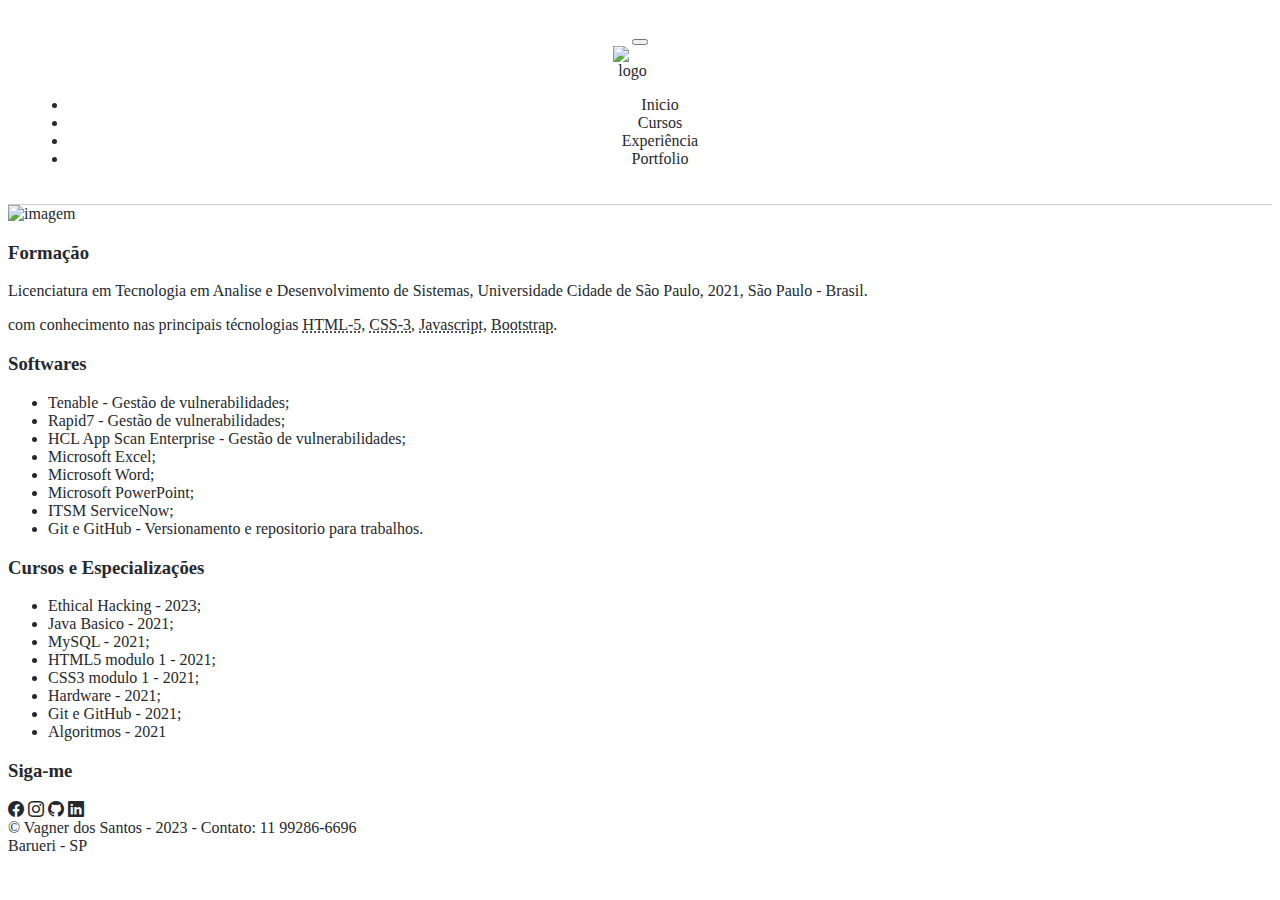
==== cursos.html @ 55a2ea92 "Barra de nevegação" ====
<!DOCTYPE html>
<html lang="pt-br">

<head>
    <meta charset="UTF-8">
    <meta http-equiv="X-UA-Compatible" content="IE=edge">
    <meta name="viewport" content="width=device-width, initial-scale=1.0">
    
    <!-- Bootstrep -->
    <link href="https://cdn.jsdelivr.net/npm/bootstrap@5.1.3/dist/css/bootstrap.min.css" rel="stylesheet"
        integrity="sha384-1BmE4kWBq78iYhFldvKuhfTAU6auU8tT94WrHftjDbrCEXSU1oBoqyl2QvZ6jIW3" crossorigin="anonymous">

    <!-- Icons Bootstrap -->
    <link rel="stylesheet" href="https://cdn.jsdelivr.net/npm/bootstrap-icons@1.8.1/font/bootstrap-icons.css">

    <!--favicom-->
    <link rel="shortcut icon" href="imagens/favicon_io/favicon.ico" type="image/x-icon">

    <!--CSS-->
    <link rel="stylesheet" type="text/css" href="css/style.css">

    <title> Curriculo </title>

</head>

<body>
    <!--HEADER-->
    <div class="container-fluid">
        <!-- Navegação -->
        <!--Responsavel pelo header-->
        <header class="row" id="header">

            <!-- Barra de Navegação -->
            <nav class="navbar navbar-expand-lg navbar-light bg-light">
                <a class="navbar-brand" href="#"> </a>
                <button class="navbar-toggler" type="button" data-toggle="collapse" data-target="#navbarNav" aria-controls="navbarNav" aria-expanded="false" aria-label="Alterna navegação">
                  <span class="navbar-toggler-icon"></span>
                </button>
                
                <!--tem o mesmo efeito de uma div-->
                <div id="logo-container">
                <!-- Logo e Local do Logo-->
                <img src="imagens/favicon_io/favicon-32x32.png" alt="logo" id="logo">
                </div>

                <!-- Botões de navegação -->
                <div class="collapse navbar-collapse" id="navbarNav">
                  <ul class="navbar-nav">
                    <li class="nav-item active">
                      <a class="nav-link" href="index.html"> Inicio </a>
                    </li>
                    <li class="nav-item">
                      <a class="nav-link" href="cursos.html"> Cursos </a>
                    </li>
                    <li class="nav-item">
                      <a class="nav-link" href="experiencia.html"> Experiência </a>
                    </li>
                    <li class="nav-item">
                        <a class="nav-link" href="portfolio.html"> Portfolio </a>
                      </li>
                  </ul>
                </div>
              </nav>
        </header>
        <!-- main image -->
        <div class="clearfix">
            <!--a imagem vem do perfil do google/gmail-->
            <img src="https://lh3.googleusercontent.com/a/ACg8ocL6qYrBeOtzu4nGYLrpjUB08g30h8SKDVQf8biIffBavs0=s288-c-no"
                class="col-md-6 float-md-end mb-3 ms-md-3" id="img-perfil" alt="imagem">
        
            <div class="info-perfil">
                <h3> Formação </h3>
                <P>
                    Licenciatura em Tecnologia em Analise e Desenvolvimento de Sistemas, Universidade Cidade de São Paulo, 2021, São Paulo - Brasil.
                </P>
                <p> 
                    com conhecimento nas principais técnologias <abbr title="Hyper Text Markup Language">HTML-5</abbr>,
                    <abbr title="Cascading Style Sheet">CSS-3</abbr>, <abbr
                    title="Linguagem de Programação">Javascript</abbr>, <abbr
                    title="kit de ferramentas de código aberto de front-end">Bootstrap</abbr>.
                </p>
            </div>
            <div class="softwares">
                <h3> Softwares </h3>
                <ul class="list-softwares">
                    <li> Tenable - Gestão de vulnerabilidades; </li>
                    <li> Rapid7 - Gestão de vulnerabilidades; </li>
                    <li> HCL App Scan Enterprise - Gestão de vulnerabilidades; </li>
                    <li> Microsoft Excel; </li>
                    <li> Microsoft Word; </li>
                    <li> Microsoft PowerPoint; </li>
                    <li> ITSM ServiceNow; </li>
                    <li> Git e GitHub - Versionamento e repositorio para trabalhos. </li>
                </ul>
            </div>
            <div class="especializacoes">
                <h3> Cursos e Especializações </h3>
                <ul class="list-especializacoes">
                    <li> Ethical Hacking - 2023; </li>
                    <li> Java Basico - 2021; </li>
                    <li> MySQL - 2021; </li>
                    <li> HTML5 modulo 1 - 2021; </li>
                    <li> CSS3 modulo 1 - 2021; </li>
                    <li> Hardware - 2021; </li>
                    <li> Git e GitHub - 2021; </li>
                    <li> Algoritmos - 2021 </li>
                </ul>
            </div>
        </div>
        <div class="container" id="sociais">
            <h3> Siga-me </h3>
            <a href="#"> <i class="bi bi-facebook" disabled> </i> </a>
            <a href="#"> <i class="bi bi-instagram" disabled></i> </a>
            <a href="https://github.com/v2sousa"> <i class="bi bi-github"></i> </a>
            <a href="https://www.linkedin.com/in/vagner-dos-santos-sousa-29b28592/"> <i class="bi bi-linkedin"> </i>
            </a>
        </div>
        <div class="rodape">
            &copy; Vagner dos Santos - 2023 - Contato: 11 99286-6696 <br>
            Barueri - SP <br>
        </div>
    </div>
</body>
</html>
---- css/style.css ----
/* Estilos Gerais */
* {
    color: #25282e /* Cor principal do projeto (Classe Primaria) */
}
a, i { /* Ancoras e icones */
    transition: .5s; /* tempo de transição do hover */
    text-decoration: none; /* Tira o Sublinhado da fonte */
}
.secondary-color { /* Classe Secundaria (Classe de Apoio) */
    color: #555;
}
.center-image{ /* Classe que vai ajudar a centralizar as imgens */
    background-size: cover; /* imagem adaptada o máximo possível da Div*/
    background-position: center; /* imagem centralizada */
}
.btn{ /* Classe padronização do botão*/
    text-decoration: none; /* Tira o sublinhado do texto */
    background-color: #25282e; /* Cor de fundo do botão*/
    color: #fff; /* Cor do texto */
    padding: 7px 18px; /* Espaçamento interno entre o texto e as bordas btn */
    border-radius: 0; /* Tira a borda arredondada original do bootstrap */
    border: 1px solid #ccc;
}
.btn:hover { /* Cria uma animação no btn, mudando de cor */
    background-color: #555; /* Cor do hover */
    color: #fff; /* deve ser reescrito p/ não sobrescrever outra cor */
}
/* header */
#header {
    text-align: center; /* Centraliza o Texto */
    padding: 20px; /*Espaçamento interno entre o texto e as bordas*/
    border-bottom: 1px solid #ccc; /*Espaçamento texto c/ borda inferior */
}
#header p { 
    margin-bottom: 0; /*tira margem do paragrafo, devido ao padrão boot atrapalhar*/
}
#logo-container {
    display: flex; /* Para que o logo  fique ao lado do h1 */
    justify-content: center; /* Para centralizar o texto com a imagem */
}
#logo {
    width: 40px; /* Define a altura do logo */
    margin-right: 15px; /* Define Margem entre o logo e o titulo */
}
#navbar {
    padding: 10px;
    margin: 10px auto; /* faz c/ q/ o icones fiquem espaçados e centralizados */
}
#navbar a{
    width: 80px;
    color: #444;
    text-decoration: none;
}
#navbar a:hover{
    color: #c1b696; 
}
/* MAIN IMAGE*/
.main-image{
    height: 400px; /*ALtura da imagem*/
    background-image: url(../imagens/art.1.jfif); /*Banner Principal*/
    margin-bottom: 30px; /*Margem inferior*/
    position: relative; /*A posição do banner tem que ser relativa*/
}
.main-image-info {
    background-color: #fff; /*Cor de fundo da div*/
    padding: 25px; /*Espaçamento interno da div*/
    position: absolute; /*Posição precisa ser absoluta, p/ fixar sobre banner*/
    left: 25px;
    bottom: 25px;
}
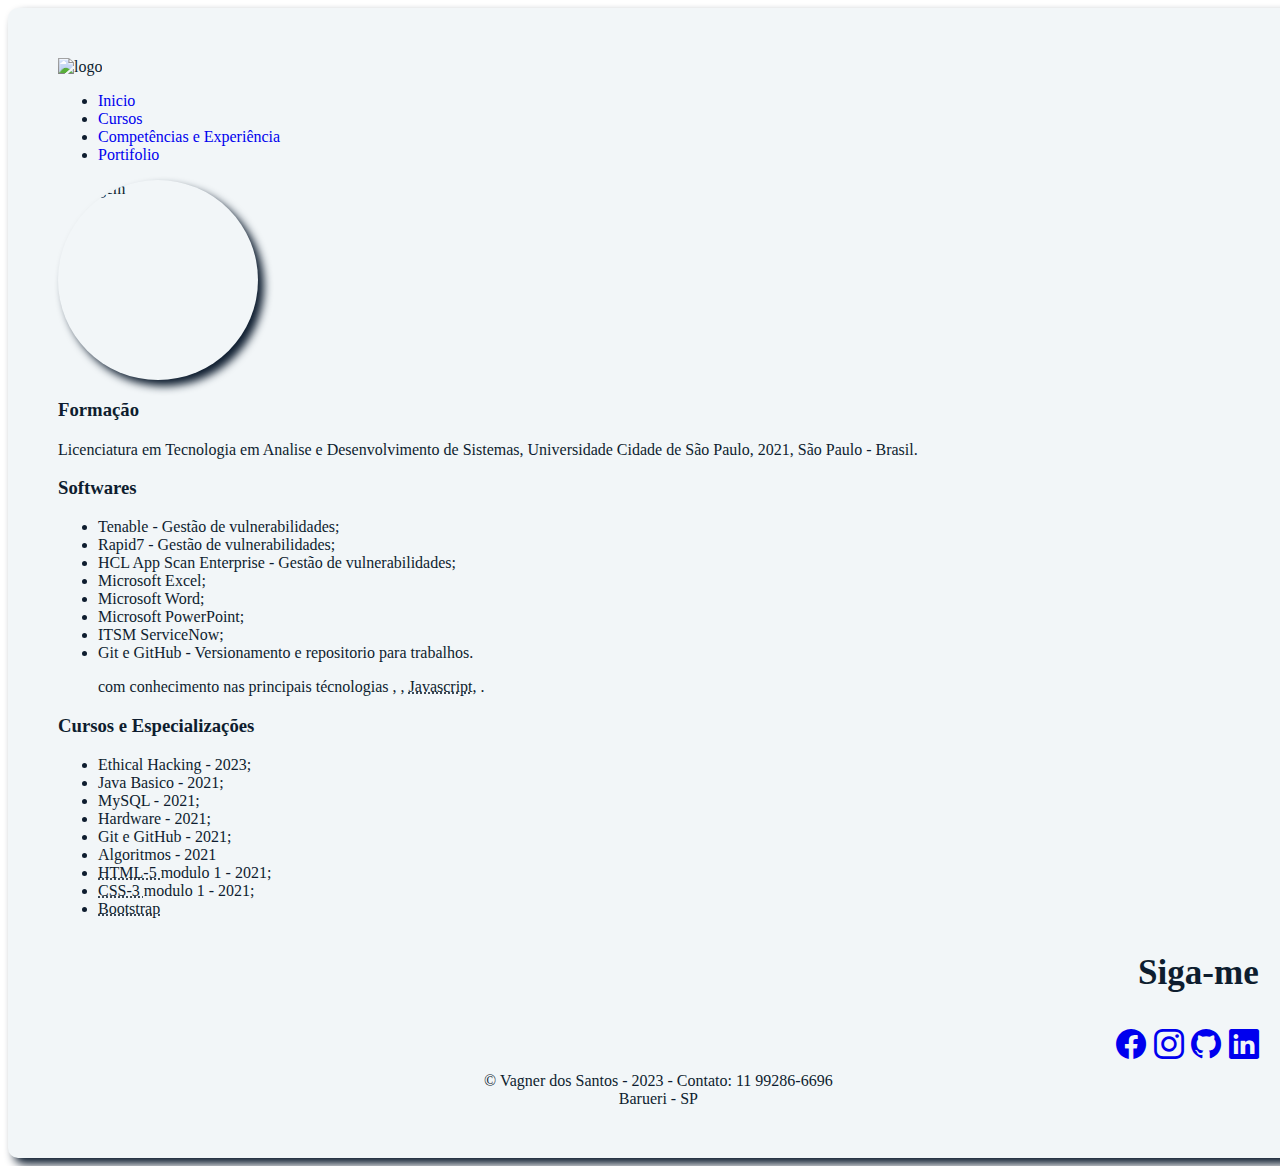
==== commit 96c7e1e2: "Ajustes" ====
--- a/cursos.html
+++ b/cursos.html
@@ -26,46 +26,37 @@
 <body>
     <!--HEADER-->
     <div class="container-fluid">
-        <!-- Navegação -->
         <!--Responsavel pelo header-->
         <header class="row" id="header">
+            <!-- navbar, nav tem o mesmo efeito de uma div-->
+            <nav class="navbar navbar-expand-lg navbar-light bg-light">
 
-            <!-- Barra de Navegação -->
-            <nav class="navbar navbar-expand-lg navbar-light bg-light">
-                <a class="navbar-brand" href="#"> </a>
-                <button class="navbar-toggler" type="button" data-toggle="collapse" data-target="#navbarNav" aria-controls="navbarNav" aria-expanded="false" aria-label="Alterna navegação">
-                  <span class="navbar-toggler-icon"></span>
-                </button>
-                
-                <!--tem o mesmo efeito de uma div-->
                 <div id="logo-container">
-                <!-- Logo e Local do Logo-->
-                <img src="imagens/favicon_io/favicon-32x32.png" alt="logo" id="logo">
-                </div>
-
-                <!-- Botões de navegação -->
-                <div class="collapse navbar-collapse" id="navbarNav">
-                  <ul class="navbar-nav">
-                    <li class="nav-item active">
-                      <a class="nav-link" href="index.html"> Inicio </a>
+                    <!-- Logo e Local do Logo -->
+                    <img src="imagens/favicon.ico" alt="logo" id="logo">
+                    </div>
+                <a class="navbar-brand" href="#"><!--adicionar informação--></a>
+                <ul class="nav justify-content-center">
+                    <li class="nav-item">
+                      <a class="nav-link active" href="index.html">Inicio</a>
                     </li>
                     <li class="nav-item">
-                      <a class="nav-link" href="cursos.html"> Cursos </a>
+                      <a class="nav-link" href="cursos.html">Cursos</a>
                     </li>
                     <li class="nav-item">
-                      <a class="nav-link" href="experiencia.html"> Experiência </a>
+                      <a class="nav-link" href="experiencia.html">Competências e Experiência</a>
                     </li>
                     <li class="nav-item">
-                        <a class="nav-link" href="portfolio.html"> Portfolio </a>
-                      </li>
-                  </ul>
-                </div>
-              </nav>
+                      <a class="nav-link" href="portfolio.html">Portifolio</a>
+                    </li>
+                </ul>
+            </nav>
         </header>
+        
         <!-- main image -->
         <div class="clearfix">
-            <!--a imagem vem do perfil do google/gmail-->
-            <img src="https://lh3.googleusercontent.com/a/ACg8ocL6qYrBeOtzu4nGYLrpjUB08g30h8SKDVQf8biIffBavs0=s288-c-no"
+            <!--a imagem vem do perfil do Linkedin-->
+            <img src="https://media.licdn.com/dms/image/C4D03AQG4QDuwBOHKFw/profile-displayphoto-shrink_200_200/0/1649707482696?e=1704326400&v=beta&t=2Q-BZBXbqaF3X4MQ76CAKHa1mtf3VII7-LyiMEr_nug"
                 class="col-md-6 float-md-end mb-3 ms-md-3" id="img-perfil" alt="imagem">
         
             <div class="info-perfil">
@@ -73,13 +64,8 @@
                 <P>
                     Licenciatura em Tecnologia em Analise e Desenvolvimento de Sistemas, Universidade Cidade de São Paulo, 2021, São Paulo - Brasil.
                 </P>
-                <p> 
-                    com conhecimento nas principais técnologias <abbr title="Hyper Text Markup Language">HTML-5</abbr>,
-                    <abbr title="Cascading Style Sheet">CSS-3</abbr>, <abbr
-                    title="Linguagem de Programação">Javascript</abbr>, <abbr
-                    title="kit de ferramentas de código aberto de front-end">Bootstrap</abbr>.
-                </p>
             </div>
+
             <div class="softwares">
                 <h3> Softwares </h3>
                 <ul class="list-softwares">
@@ -91,22 +77,30 @@
                     <li> Microsoft PowerPoint; </li>
                     <li> ITSM ServiceNow; </li>
                     <li> Git e GitHub - Versionamento e repositorio para trabalhos. </li>
+                    <p> 
+                        com conhecimento nas principais técnologias ,
+                        , <abbr
+                        title="Linguagem de Programação">Javascript</abbr>, .
+                    </p>
                 </ul>
             </div>
+
             <div class="especializacoes">
                 <h3> Cursos e Especializações </h3>
                 <ul class="list-especializacoes">
                     <li> Ethical Hacking - 2023; </li>
                     <li> Java Basico - 2021; </li>
                     <li> MySQL - 2021; </li>
-                    <li> HTML5 modulo 1 - 2021; </li>
-                    <li> CSS3 modulo 1 - 2021; </li>
                     <li> Hardware - 2021; </li>
                     <li> Git e GitHub - 2021; </li>
                     <li> Algoritmos - 2021 </li>
+                    <li> <abbr title="Hyper Text Markup Language"> HTML-5 </abbr> modulo 1 - 2021; </li>
+                    <li> <abbr title="Cascading Style Sheet"> CSS-3 </abbr> modulo 1 - 2021; </li>
+                    <li> <abbr title="kit de ferramentas de código aberto de front-end"> Bootstrap </abbr> </li>
                 </ul>
             </div>
         </div>
+
         <div class="container" id="sociais">
             <h3> Siga-me </h3>
             <a href="#"> <i class="bi bi-facebook" disabled> </i> </a>
--- a/css/style.css
+++ b/css/style.css
@@ -1,70 +1,49 @@
-/* Estilos Gerais */
-* {
-    color: #25282e /* Cor principal do projeto (Classe Primaria) */
+
+.container-fluid {
+    background-color: #F2F6F8;
+    width: 95%;
+    border-radius: 10px;
+    box-shadow: 6px 6px 10px #0e1d2f;
+    padding: 50px;
+    margin-right: 30px;
+    color: #0e1d2f;
 }
-a, i { /* Ancoras e icones */
-    transition: .5s; /* tempo de transição do hover */
-    text-decoration: none; /* Tira o Sublinhado da fonte */
+#img-perfil{
+    height: 200px;
+    width: 200px;
+    border-radius: 360px;
+    box-shadow: 6px 6px 8px #0e1d2f;
+    position: relative;
 }
-.secondary-color { /* Classe Secundaria (Classe de Apoio) */
-    color: #555;
-}
-.center-image{ /* Classe que vai ajudar a centralizar as imgens */
-    background-size: cover; /* imagem adaptada o máximo possível da Div*/
-    background-position: center; /* imagem centralizada */
-}
-.btn{ /* Classe padronização do botão*/
-    text-decoration: none; /* Tira o sublinhado do texto */
-    background-color: #25282e; /* Cor de fundo do botão*/
-    color: #fff; /* Cor do texto */
-    padding: 7px 18px; /* Espaçamento interno entre o texto e as bordas btn */
-    border-radius: 0; /* Tira a borda arredondada original do bootstrap */
-    border: 1px solid #ccc;
-}
-.btn:hover { /* Cria uma animação no btn, mudando de cor */
-    background-color: #555; /* Cor do hover */
-    color: #fff; /* deve ser reescrito p/ não sobrescrever outra cor */
-}
-/* header */
-#header {
-    text-align: center; /* Centraliza o Texto */
-    padding: 20px; /*Espaçamento interno entre o texto e as bordas*/
-    border-bottom: 1px solid #ccc; /*Espaçamento texto c/ borda inferior */
-}
-#header p { 
-    margin-bottom: 0; /*tira margem do paragrafo, devido ao padrão boot atrapalhar*/
-}
-#logo-container {
+#img-perfil{
     display: flex; /* Para que o logo  fique ao lado do h1 */
     justify-content: center; /* Para centralizar o texto com a imagem */
 }
-#logo {
-    width: 40px; /* Define a altura do logo */
-    margin-right: 15px; /* Define Margem entre o logo e o titulo */
+.info-perfil .portfolio h2{
+    font-weight: 100;
 }
-#navbar {
-    padding: 10px;
-    margin: 10px auto; /* faz c/ q/ o icones fiquem espaçados e centralizados */
+.info-perfil p{
+    margin-top: 20px;
+    text-align: justify;
 }
-#navbar a{
-    width: 80px;
-    color: #444;
+#sociais{
+    margin-top: 05px;
+    font-size: 30px;
+    margin-right: 50px
+    color: #fff;
+    position: relative;
+    text-align: right;
+}
+/* Selects any <a> element when "hovered" */
+a:hover {
+    color: #888;
+  }
+  
+a { /*PORTFOLIO*/
     text-decoration: none;
+    list-style-type: none;/*RETIRA OS PONTOS DOS TOPICOS NAS LISTAS (LI)*/
 }
-#navbar a:hover{
-    color: #c1b696; 
-}
-/* MAIN IMAGE*/
-.main-image{
-    height: 400px; /*ALtura da imagem*/
-    background-image: url(../imagens/art.1.jfif); /*Banner Principal*/
-    margin-bottom: 30px; /*Margem inferior*/
-    position: relative; /*A posição do banner tem que ser relativa*/
-}
-.main-image-info {
-    background-color: #fff; /*Cor de fundo da div*/
-    padding: 25px; /*Espaçamento interno da div*/
-    position: absolute; /*Posição precisa ser absoluta, p/ fixar sobre banner*/
-    left: 25px;
-    bottom: 25px;
+.rodape{
+    margin-top: 10px;
+    text-align: center;
 }